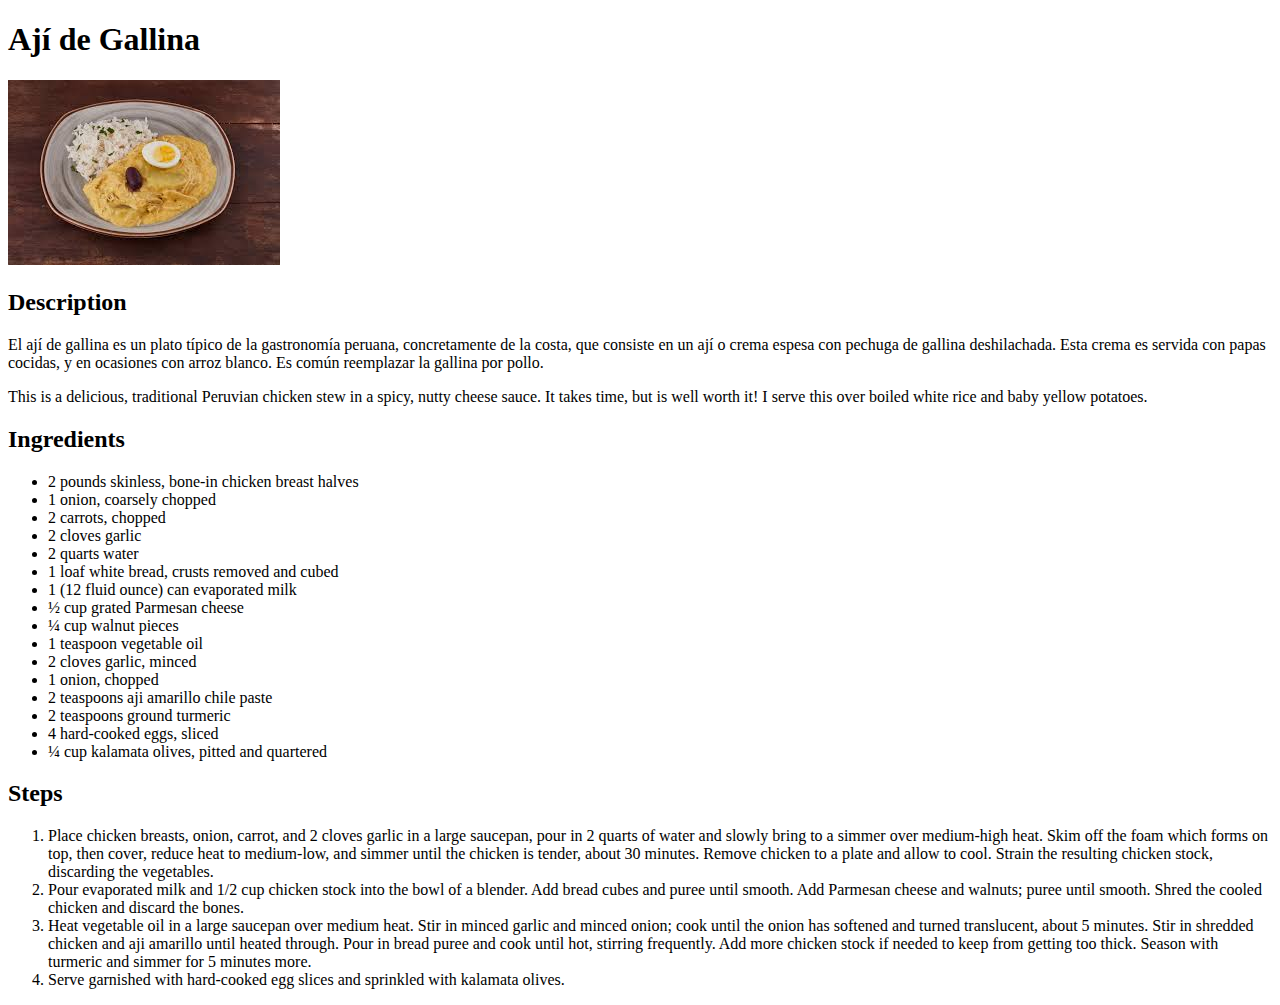
==== recipes/aji_de_gallina.html @ a14485d1 "Add Aji de Gallina recipe" ====
<!DOCTYPE html>
<html lang="en">
<head>
    <meta charset="UTF-8">
    <meta name="viewport" content="width=device-width, initial-scale=1.0">
    <title>Ají de Gallina</title>
</head>
<body>
    <h1>Ají de Gallina</h1>
    <img src="../images/ajigallina.jpeg" alt="ají de gallina">
    <h2>Description</h2>
    <p>El ají de gallina es un plato típico de la gastronomía peruana, concretamente de la costa,​ que consiste en un ají o crema espesa con pechuga de gallina deshilachada. Esta crema es servida con papas cocidas, y en ocasiones con arroz blanco. Es común reemplazar la gallina por pollo.</p>
    <p>This is a delicious, traditional Peruvian chicken stew in a spicy, nutty cheese sauce. It takes time, but is well worth it! I serve this over boiled white rice and baby yellow potatoes.</p>
    <h2>Ingredients</h2>
    <ul>
        <li>2 pounds skinless, bone-in chicken breast halves</li>
        <li>1 onion, coarsely chopped</li>
        <li>2 carrots, chopped</li>
        <li>2 cloves garlic</li>
        <li>2 quarts water</li>
        <li>1 loaf white bread, crusts removed and cubed</li>
        <li>1 (12 fluid ounce) can evaporated milk</li>
        <li>½ cup grated Parmesan cheese</li>
        <li>¼ cup walnut pieces</li>
        <li>1 teaspoon vegetable oil</li>
        <li>2 cloves garlic, minced</li>
        <li>1 onion, chopped</li>
        <li>2 teaspoons aji amarillo chile paste</li>
        <li>2 teaspoons ground turmeric</li>
        <li>4 hard-cooked eggs, sliced</li>
        <li>¼ cup kalamata olives, pitted and quartered</li>
    </ul>
    <h2>Steps</h2>
    <ol>
        <li>Place chicken breasts, onion, carrot, and 2 cloves garlic in a large saucepan, pour in 2 quarts of water and slowly bring to a simmer over medium-high heat. Skim off the foam which forms on top, then cover, reduce heat to medium-low, and simmer until the chicken is tender, about 30 minutes. Remove chicken to a plate and allow to cool. Strain the resulting chicken stock, discarding the vegetables.</li>
        <li>Pour evaporated milk and 1/2 cup chicken stock into the bowl of a blender. Add bread cubes and puree until smooth. Add Parmesan cheese and walnuts; puree until smooth. Shred the cooled chicken and discard the bones.</li>
        <li>Heat vegetable oil in a large saucepan over medium heat. Stir in minced garlic and minced onion; cook until the onion has softened and turned translucent, about 5 minutes. Stir in shredded chicken and aji amarillo until heated through. Pour in bread puree and cook until hot, stirring frequently. Add more chicken stock if needed to keep from getting too thick. Season with turmeric and simmer for 5 minutes more.</li>
        <li>Serve garnished with hard-cooked egg slices and sprinkled with kalamata olives.</li>
    </ol>
</body>
</html>
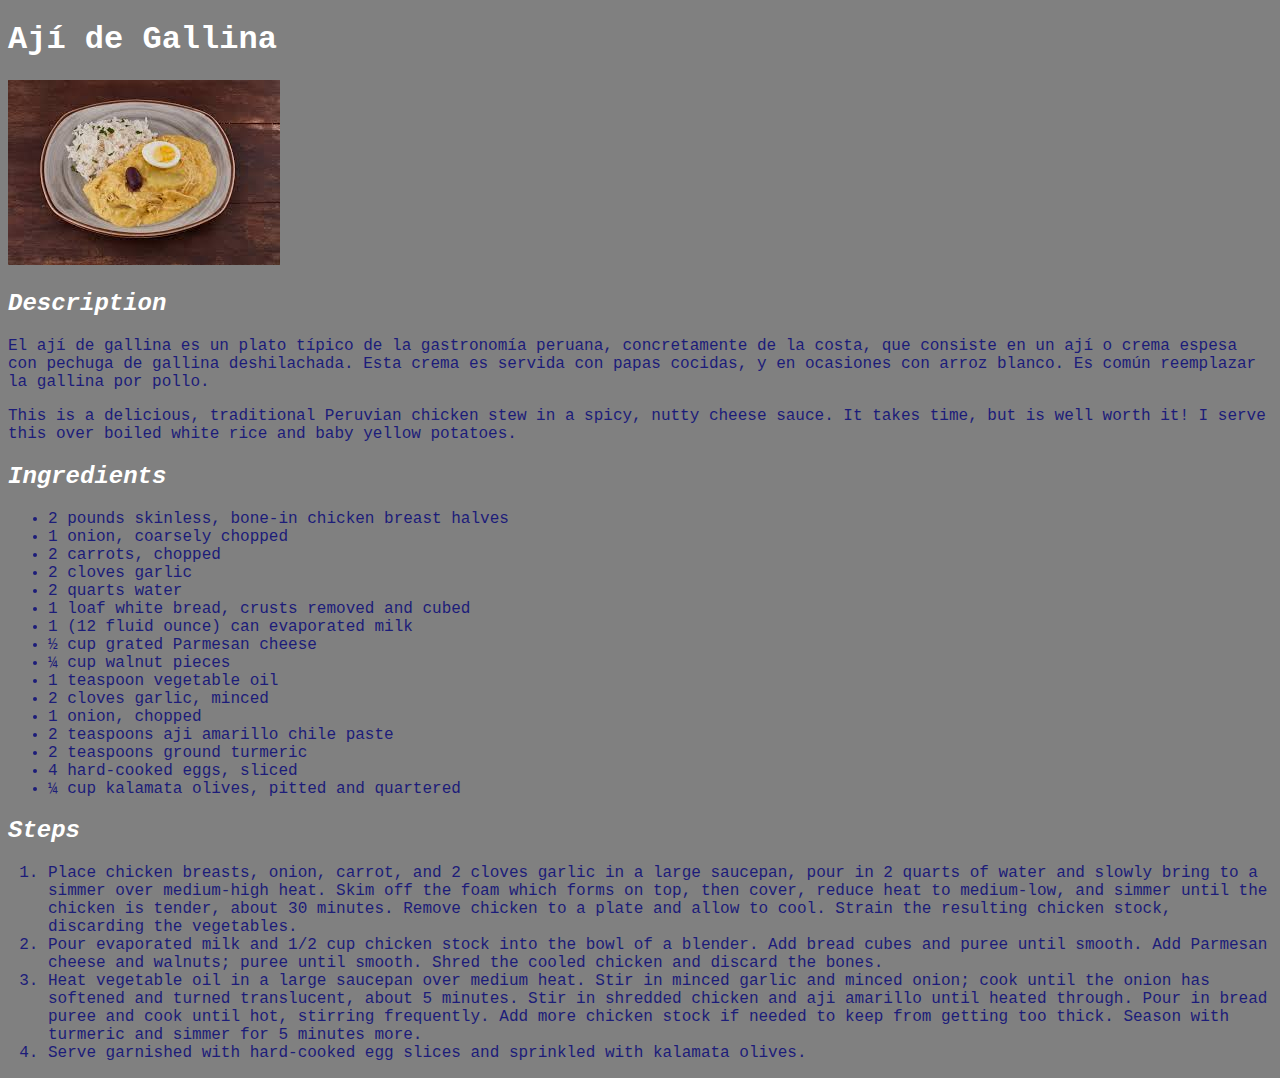
==== commit 3fae02ac: "Style recipes" ====
--- a/recipes/aji_de_gallina.html
+++ b/recipes/aji_de_gallina.html
@@ -3,16 +3,17 @@
 <head>
     <meta charset="UTF-8">
     <meta name="viewport" content="width=device-width, initial-scale=1.0">
+    <link rel="stylesheet" href="../style.css">
     <title>Ají de Gallina</title>
 </head>
 <body>
     <h1>Ají de Gallina</h1>
     <img src="../images/ajigallina.jpeg" alt="ají de gallina">
     <h2>Description</h2>
-    <p>El ají de gallina es un plato típico de la gastronomía peruana, concretamente de la costa,​ que consiste en un ají o crema espesa con pechuga de gallina deshilachada. Esta crema es servida con papas cocidas, y en ocasiones con arroz blanco. Es común reemplazar la gallina por pollo.</p>
-    <p>This is a delicious, traditional Peruvian chicken stew in a spicy, nutty cheese sauce. It takes time, but is well worth it! I serve this over boiled white rice and baby yellow potatoes.</p>
+    <p class="receta_texto">El ají de gallina es un plato típico de la gastronomía peruana, concretamente de la costa,​ que consiste en un ají o crema espesa con pechuga de gallina deshilachada. Esta crema es servida con papas cocidas, y en ocasiones con arroz blanco. Es común reemplazar la gallina por pollo.</p>
+    <p class="receta_texto">This is a delicious, traditional Peruvian chicken stew in a spicy, nutty cheese sauce. It takes time, but is well worth it! I serve this over boiled white rice and baby yellow potatoes.</p>
     <h2>Ingredients</h2>
-    <ul>
+    <ul class="receta_texto">
         <li>2 pounds skinless, bone-in chicken breast halves</li>
         <li>1 onion, coarsely chopped</li>
         <li>2 carrots, chopped</li>
@@ -31,7 +32,7 @@
         <li>¼ cup kalamata olives, pitted and quartered</li>
     </ul>
     <h2>Steps</h2>
-    <ol>
+    <ol class="receta_texto">
         <li>Place chicken breasts, onion, carrot, and 2 cloves garlic in a large saucepan, pour in 2 quarts of water and slowly bring to a simmer over medium-high heat. Skim off the foam which forms on top, then cover, reduce heat to medium-low, and simmer until the chicken is tender, about 30 minutes. Remove chicken to a plate and allow to cool. Strain the resulting chicken stock, discarding the vegetables.</li>
         <li>Pour evaporated milk and 1/2 cup chicken stock into the bowl of a blender. Add bread cubes and puree until smooth. Add Parmesan cheese and walnuts; puree until smooth. Shred the cooled chicken and discard the bones.</li>
         <li>Heat vegetable oil in a large saucepan over medium heat. Stir in minced garlic and minced onion; cook until the onion has softened and turned translucent, about 5 minutes. Stir in shredded chicken and aji amarillo until heated through. Pour in bread puree and cook until hot, stirring frequently. Add more chicken stock if needed to keep from getting too thick. Season with turmeric and simmer for 5 minutes more.</li>
--- a/style.css
+++ b/style.css
@@ -0,0 +1,34 @@
+body {
+    font-family: "Courier New", "Verdana", sans-serif;
+    background-color: gray;
+}
+
+#menubody {
+    text-align: center;
+}
+
+h1, h2 {
+    color: white;
+}
+
+h2 {
+    font-style: italic;
+}
+
+#ortitle {
+    background-color: rgb(73, 133, 73);
+}
+
+
+#menuul {
+    background-color: pink;
+}
+
+.menuli {
+    background-color: lightgreen;
+    font-weight: bold;
+}
+
+.receta_texto {
+    color:rgb(28, 28, 121);
+}